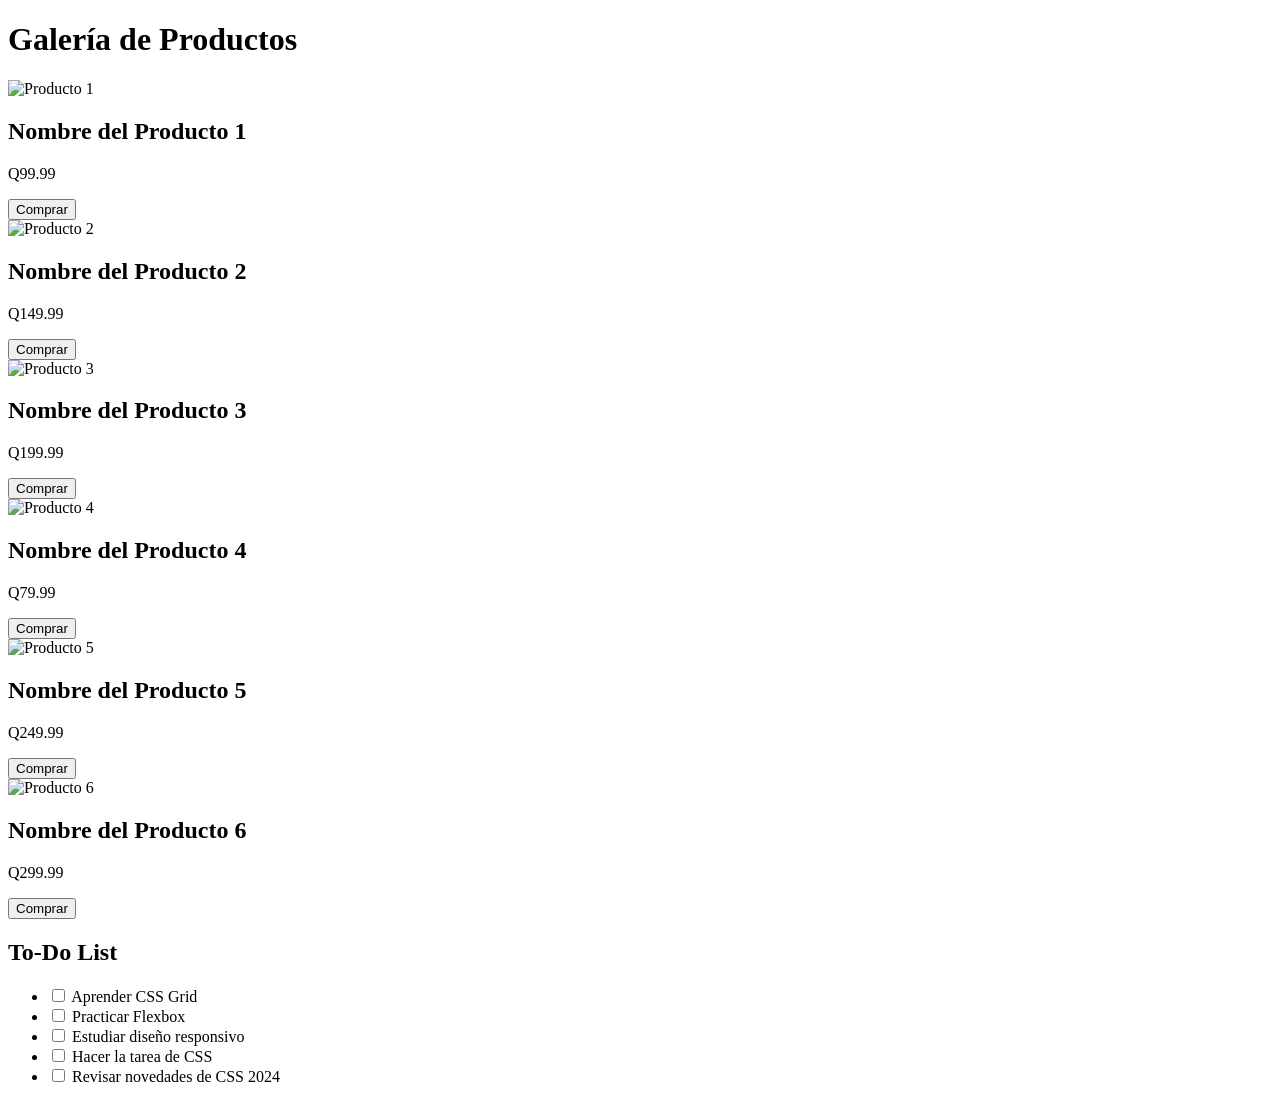
==== Sesion-03-CSS/index.html @ 71ce86c3 "Merge branch 'main' of https://github.com/MvaldezUMG/DesarrolloWeb2026" ====
<!DOCTYPE html>
<html lang="es">
<head>
    <meta charset="UTF-8">
    <meta name="viewport" content="width=device-width, initial-scale=1.0">
    <title>Galería de Productos — Tarea CSS</title>
    <link rel="stylesheet" href="styles.css">
</head>
<body>

    <main class="container">
        <h1>Galería de Productos</h1>

        <!-- TODO: Galería de productos
             Cada tarjeta debe contener:
             - Imagen del producto (usa placeholder o imágenes de ejemplo)
             - Nombre del producto
             - Precio
             - Botón con texto "Comprar"
             
             Desktop (>=1024px): 3 columnas
             Mobile (<768px): 1 columna con scroll vertical
        -->
        <section class="galeria">

            <article class="producto">
                <img src="https://via.placeholder.com/300x200/e0e0e0/333?text=Producto+1" alt="Producto 1">
                <div class="producto-info">
                    <h2>Nombre del Producto 1</h2>
                    <p class="precio">Q99.99</p>
                    <button class="btn-comprar">Comprar</button>
                </div>
            </article>

            <article class="producto">
                <img src="https://via.placeholder.com/300x200/e0e0e0/333?text=Producto+2" alt="Producto 2">
                <div class="producto-info">
                    <h2>Nombre del Producto 2</h2>
                    <p class="precio">Q149.99</p>
                    <button class="btn-comprar">Comprar</button>
                </div>
            </article>

            <article class="producto">
                <img src="https://via.placeholder.com/300x200/e0e0e0/333?text=Producto+3" alt="Producto 3">
                <div class="producto-info">
                    <h2>Nombre del Producto 3</h2>
                    <p class="precio">Q199.99</p>
                    <button class="btn-comprar">Comprar</button>
                </div>
            </article>

            <article class="producto">
                <img src="https://via.placeholder.com/300x200/e0e0e0/333?text=Producto+4" alt="Producto 4">
                <div class="producto-info">
                    <h2>Nombre del Producto 4</h2>
                    <p class="precio">Q79.99</p>
                    <button class="btn-comprar">Comprar</button>
                </div>
            </article>

            <article class="producto">
                <img src="https://via.placeholder.com/300x200/e0e0e0/333?text=Producto+5" alt="Producto 5">
                <div class="producto-info">
                    <h2>Nombre del Producto 5</h2>
                    <p class="precio">Q249.99</p>
                    <button class="btn-comprar">Comprar</button>
                </div>
            </article>

            <article class="producto">
                <img src="https://via.placeholder.com/300x200/e0e0e0/333?text=Producto+6" alt="Producto 6">
                <div class="producto-info">
                    <h2>Nombre del Producto 6</h2>
                    <p class="precio">Q299.99</p>
                    <button class="btn-comprar">Comprar</button>
                </div>
            </article>

        </section>

        <h2>To-Do List</h2>

        <!-- TODO: Layout de Todo List
             Lista de tareas estilizada con:
             - Checkbox para marcar completado
             - Texto de la tarea
             - Diseño limpio y accesible
        -->
        <section class="todo-list">
            <ul class="tareas" role="list">
                <li class="tarea">
                    <input type="checkbox" id="t1">
                    <label for="t1">Aprender CSS Grid</label>
                </li>
                <li class="tarea">
                    <input type="checkbox" id="t2">
                    <label for="t2">Practicar Flexbox</label>
                </li>
                <li class="tarea">
                    <input type="checkbox" id="t3">
                    <label for="t3">Estudiar diseño responsivo</label>
                </li>
                <li class="tarea">
                    <input type="checkbox" id="t4">
                    <label for="t4">Hacer la tarea de CSS</label>
                </li>
                <li class="tarea">
                    <input type="checkbox" id="t5">
                    <label for="t5">Revisar novedades de CSS 2024</label>
                </li>
            </ul>
        </section>
    </main>

</body>
</html>
---- Sesion-03-CSS/styles.css ----
/* TODO: Reset y estilos base */

/* TODO: Galería de productos */
/* Desktop (>=1024px): 3 columnas usando CSS Grid */
/* Mobile (<768px): 1 columna con scroll vertical */

/* TODO: Estilo de cada tarjeta de producto */
/* - Imagen ocupa el ancho completo de la tarjeta */
/* - Nombre del producto en negrita */
/* - Precio destacado */
/* - Botón "Comprar" estilizado con hover effect */

/* TODO: To-Do List */
/* - Lista sin marcadores (list-style: none) */
/* - Checkbox con label accesible */
/* - Tareas alternadas con color de fondo (zebra striping) */

/* TODO: Diseño responsivo */
/* - Usar @media queries para cambiar entre mobile y desktop */
/* - La galería debe ser responsiva usando Grid + media queries */
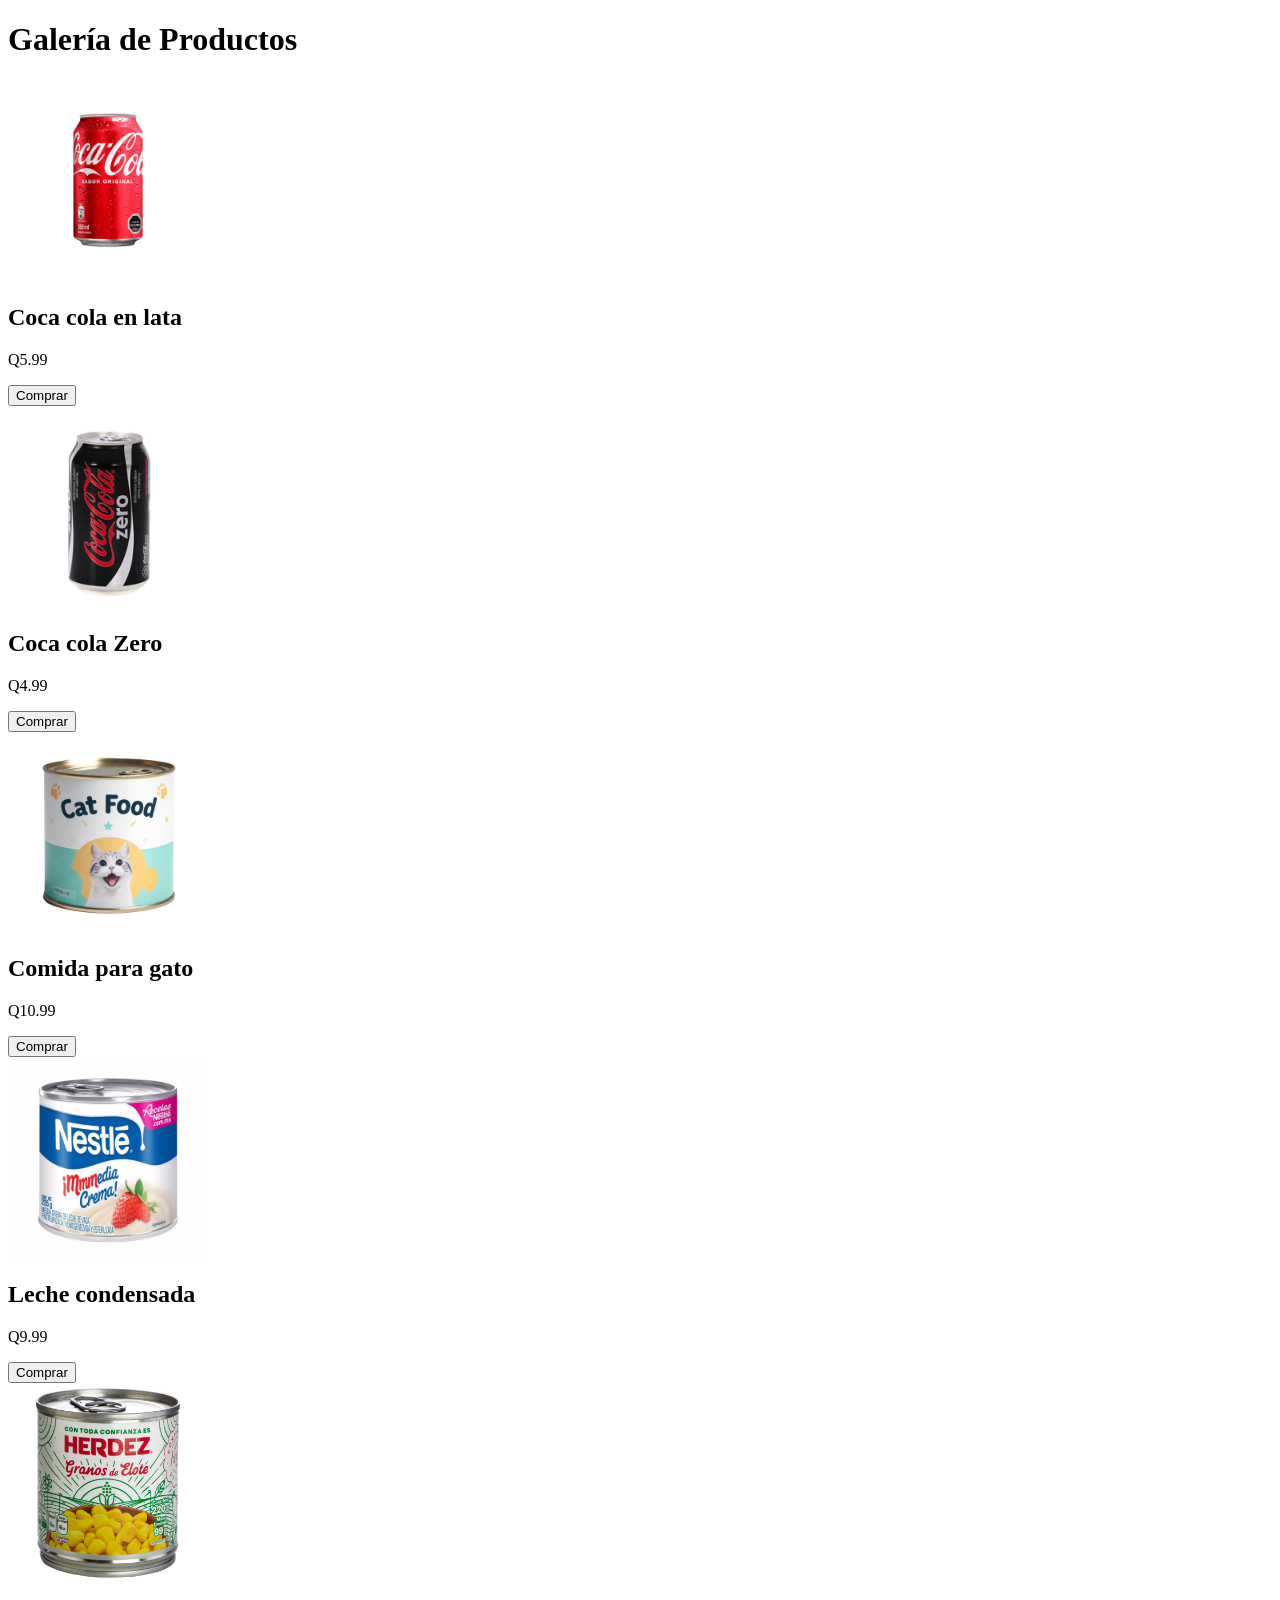
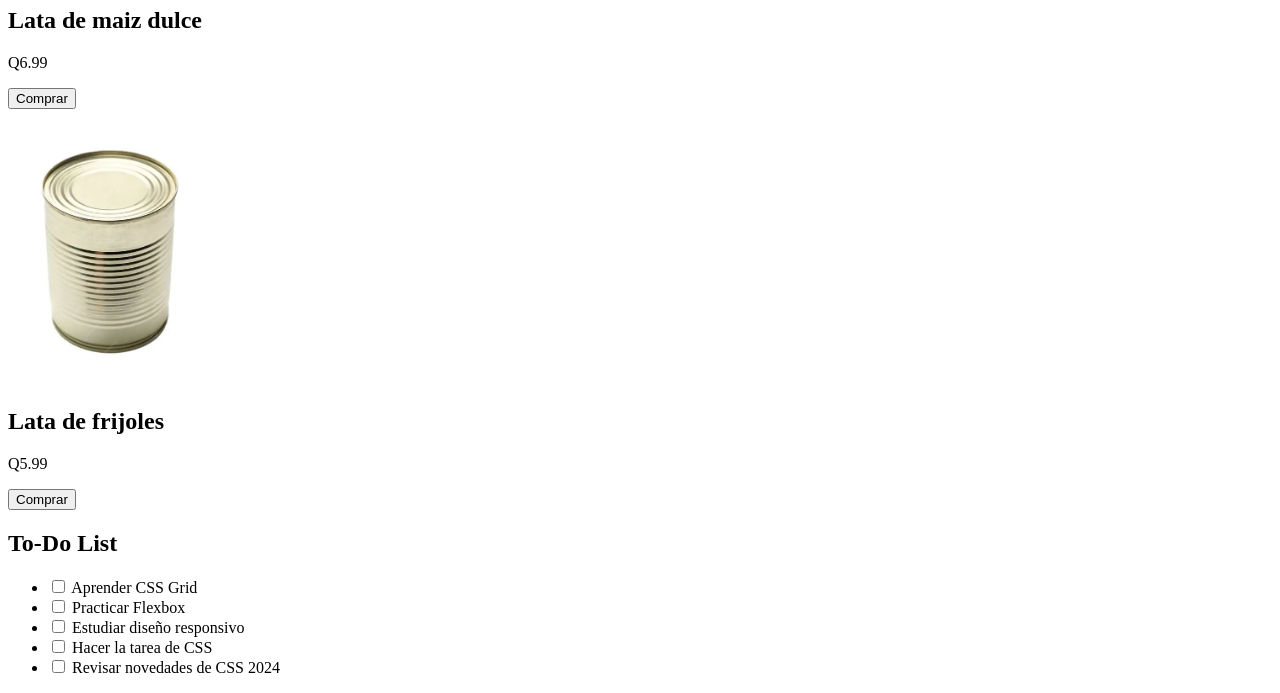
==== commit c903a400: "fix: fixed images and implemenent correct names a prices" ====
--- a/Sesion-03-CSS/index.html
+++ b/Sesion-03-CSS/index.html
@@ -24,55 +24,55 @@
         <section class="galeria">
 
             <article class="producto">
-                <img src="https://via.placeholder.com/300x200/e0e0e0/333?text=Producto+1" alt="Producto 1">
+                <img src="./img/cocacola.png" alt="Producto 1" >
                 <div class="producto-info">
-                    <h2>Nombre del Producto 1</h2>
-                    <p class="precio">Q99.99</p>
+                    <h2>Coca cola en lata</h2>
+                    <p class="precio">Q5.99</p>
                     <button class="btn-comprar">Comprar</button>
                 </div>
             </article>
 
             <article class="producto">
-                <img src="https://via.placeholder.com/300x200/e0e0e0/333?text=Producto+2" alt="Producto 2">
+                <img src="./img/cocazero.jpg" alt="Producto 2" >
                 <div class="producto-info">
-                    <h2>Nombre del Producto 2</h2>
-                    <p class="precio">Q149.99</p>
+                    <h2>Coca cola Zero</h2>
+                    <p class="precio">Q4.99</p>
                     <button class="btn-comprar">Comprar</button>
                 </div>
             </article>
 
             <article class="producto">
-                <img src="https://via.placeholder.com/300x200/e0e0e0/333?text=Producto+3" alt="Producto 3">
+                <img src="./img/comidagato.jpg" alt="Producto 3" >
                 <div class="producto-info">
-                    <h2>Nombre del Producto 3</h2>
-                    <p class="precio">Q199.99</p>
+                    <h2>Comida para gato</h2>
+                    <p class="precio">Q10.99</p>
                     <button class="btn-comprar">Comprar</button>
                 </div>
             </article>
 
             <article class="producto">
-                <img src="https://via.placeholder.com/300x200/e0e0e0/333?text=Producto+4" alt="Producto 4">
+                <img src="./img/lechecondensada.webp" alt="Producto 4">
                 <div class="producto-info">
-                    <h2>Nombre del Producto 4</h2>
-                    <p class="precio">Q79.99</p>
+                    <h2>Leche condensada</h2>
+                    <p class="precio">Q9.99</p>
                     <button class="btn-comprar">Comprar</button>
                 </div>
             </article>
 
             <article class="producto">
-                <img src="https://via.placeholder.com/300x200/e0e0e0/333?text=Producto+5" alt="Producto 5">
+                <img src="./img/maiz.webp" alt="Producto 5">
                 <div class="producto-info">
-                    <h2>Nombre del Producto 5</h2>
-                    <p class="precio">Q249.99</p>
+                    <h2>Lata de maiz dulce</h2>
+                    <p class="precio">Q6.99</p>
                     <button class="btn-comprar">Comprar</button>
                 </div>
             </article>
 
             <article class="producto">
-                <img src="https://via.placeholder.com/300x200/e0e0e0/333?text=Producto+6" alt="Producto 6">
+                <img src="./img/OIP.webp" alt="Producto 6">
                 <div class="producto-info">
-                    <h2>Nombre del Producto 6</h2>
-                    <p class="precio">Q299.99</p>
+                    <h2>Lata de frijoles</h2>
+                    <p class="precio">Q5.99</p>
                     <button class="btn-comprar">Comprar</button>
                 </div>
             </article>
--- a/Sesion-03-CSS/styles.css
+++ b/Sesion-03-CSS/styles.css
@@ -1,3 +1,7 @@
+.producto img{
+    width: 200px;
+    height: auto;
+}
 /* TODO: Reset y estilos base */
 
 /* TODO: Galería de productos */
